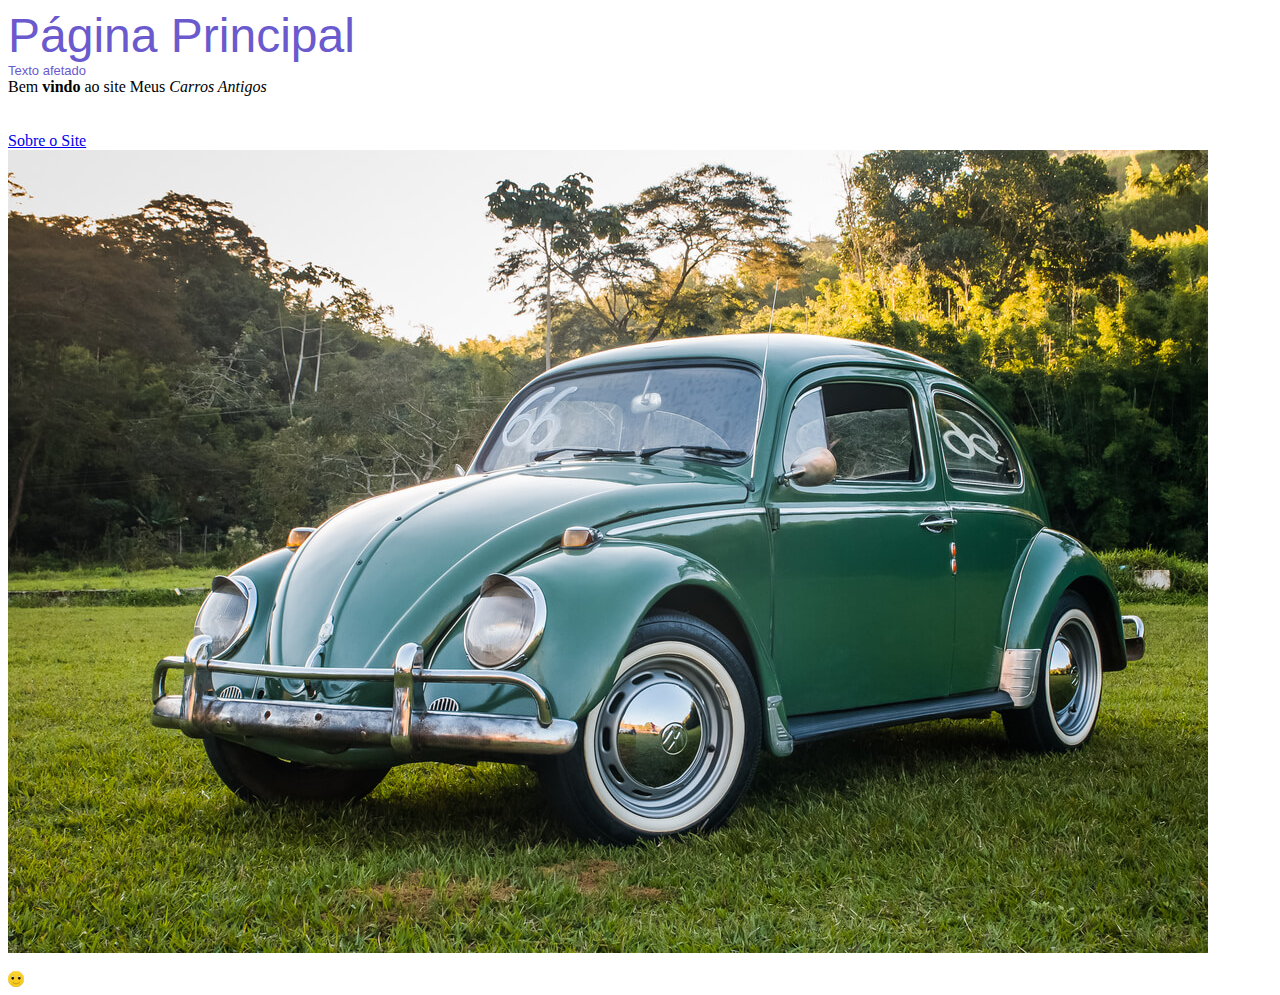
==== index.html @ 50ca4ae5 "Primeira versão do site hospedada." ====
<html>
	<head>
		<title> 
			Meu site de carros antigos
		</title>
	</head>
	<body>
		<h1></h1>
		<font size="7" face="Arial" color="#6A5ACD">
			Página Principal
		</font>
		<br>
		<font size="2" face="Arial" color="#6A5ACD">
			Texto afetado
		</font>
		<br>
		Bem <b>vindo</b> ao site Meus <i>Carros Antigos</i>
		<br><br><br>
		<a href="sobre.html"> Sobre o Site </a>
		<br>
		<img src="carro.jpg">
		
		<br><br>
		<img src="emojifeliz.png">
	</body>
</html>
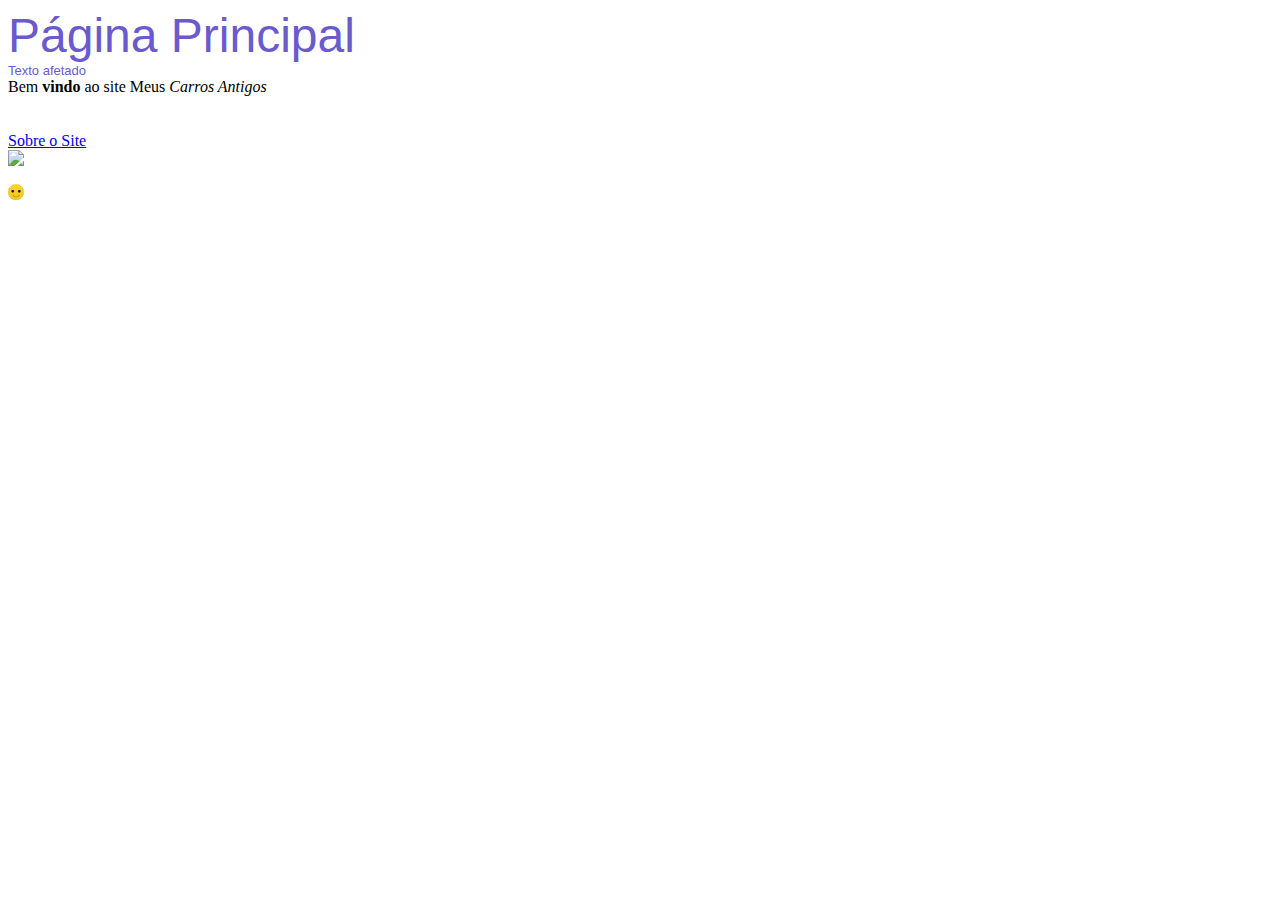
==== commit e2fa34fa: "Update index.html" ====
--- a/index.html
+++ b/index.html
@@ -18,9 +18,9 @@
 		<br><br><br>
 		<a href="sobre.html"> Sobre o Site </a>
 		<br>
-		<img src="carro.jpg">
+		<img src="images/carro.jpg">
 		
 		<br><br>
 		<img src="emojifeliz.png">
 	</body>
-</html>+</html>
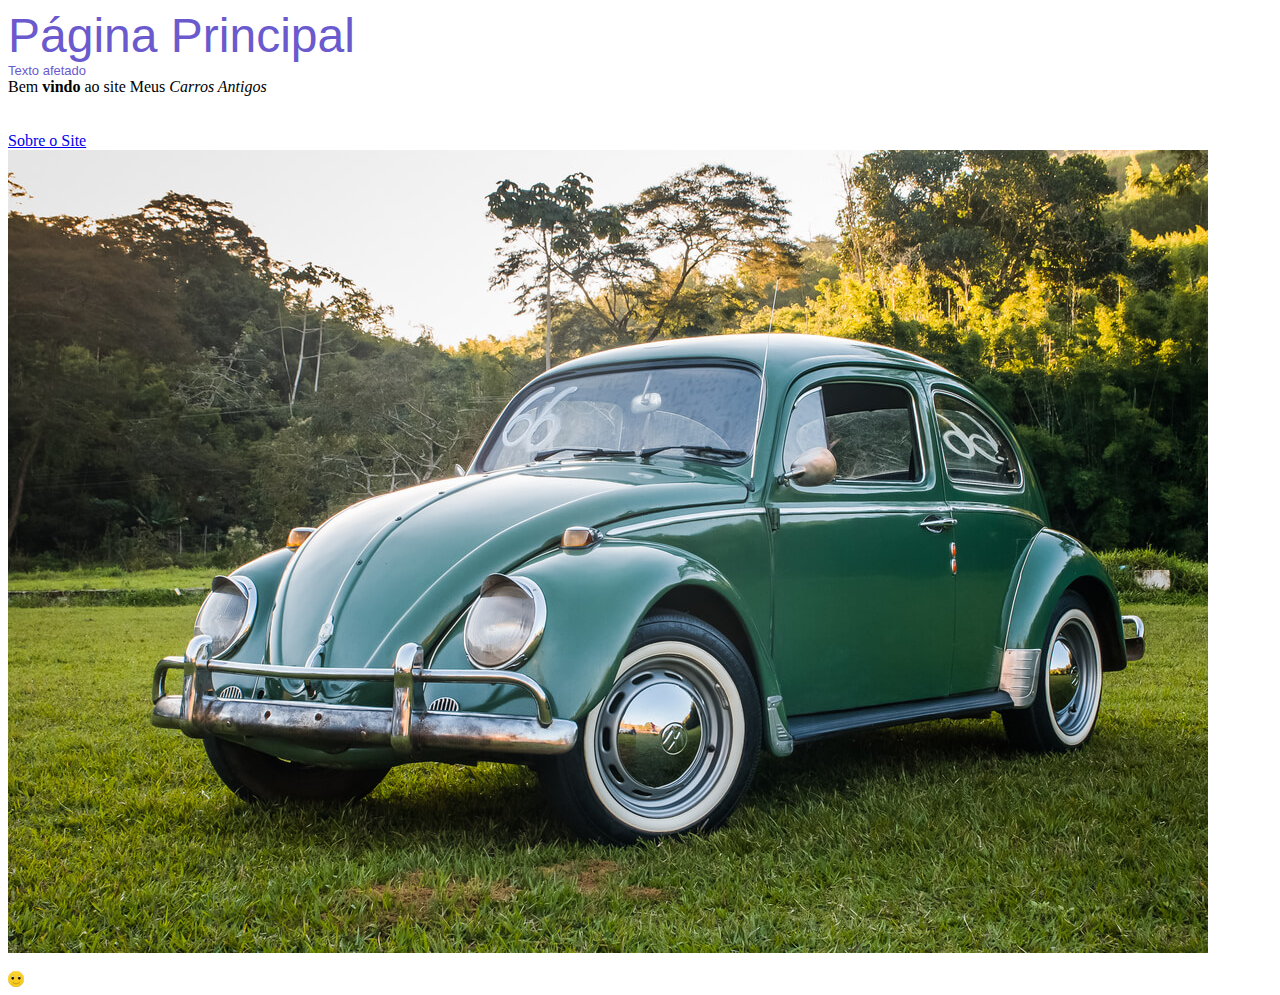
==== commit c2d25b4c: "Update index.html" ====
--- a/index.html
+++ b/index.html
@@ -18,7 +18,7 @@
 		<br><br><br>
 		<a href="sobre.html"> Sobre o Site </a>
 		<br>
-		<img src="images/carro.jpg">
+		<img src="carro.jpg">
 		
 		<br><br>
 		<img src="emojifeliz.png">
